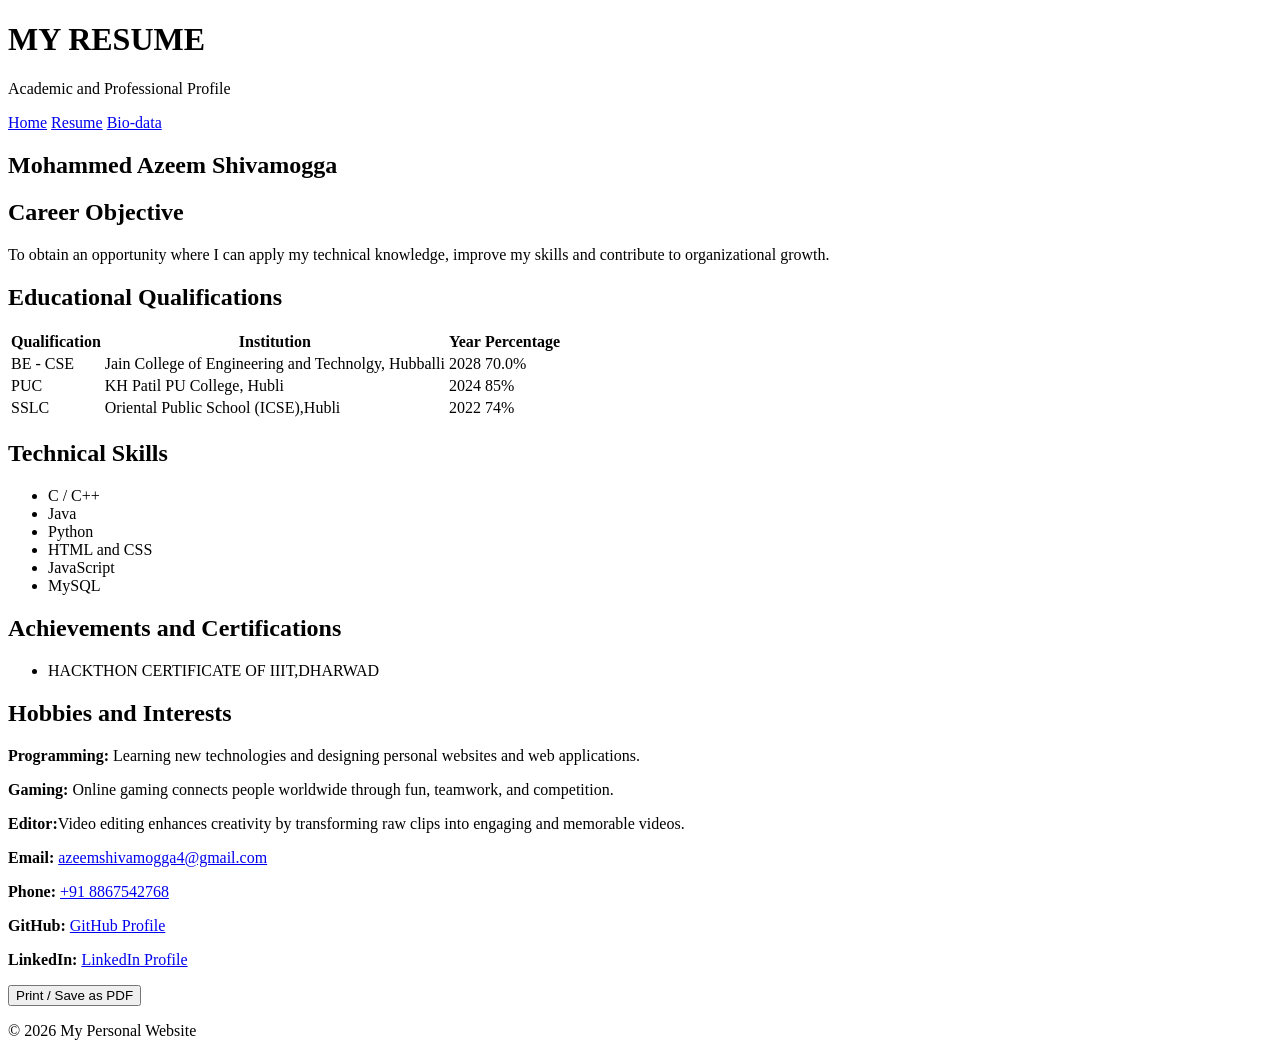
==== rasume.html @ 5fac09a3 "Add initial resume HTML structure" ====
<!DOCTYPE html>
<html lang="en">
<head>
    <meta charset="UTF-8">
    <meta name="viewport" content="width=device-width, initial-scale=1.0">
    <title>My Resume</title>
    <link rel="stylesheet" href="style.css">
    <script src="script.js" defer></script>
</head>

<body>

    <header>
        <h1>MY RESUME</h1>
        <p>Academic and Professional Profile</p>
    </header>

    <nav>
        <a href="index.html">Home</a>
        <a href="resume.html" aria-current="page">Resume</a>
        <a href="biodata.html">Bio-data</a>
    </nav>

    <main class="container">

        <section class="resume-heading">
            <h2>Mohammed Azeem Shivamogga </h2>
        </section>

        <section>
            <h2>Career Objective</h2>
            <p>
                To obtain an opportunity where I can apply my
                technical knowledge, improve my skills and
                contribute to organizational growth.
            </p>
        </section>

        <section>
            <h2>Educational Qualifications</h2>

            <table>
                <tr>
                    <th>Qualification</th>
                    <th>Institution</th>
                    <th>Year</th>
                    <th>Percentage</th>
                </tr>

                <tr>
                    <td>BE - CSE</td>
                    <td>Jain College of Engineering and Technolgy, Hubballi</td>
                    <td>2028</td>
                    <td>70.0%</td>
                </tr>

                <tr>
                    <td>PUC</td>
                    <td>KH Patil PU College, Hubli  </td>
                    <td>2024</td>
                    <td>85%</td>
                </tr>

                <tr>
                    <td>SSLC</td>
                    <td> Oriental Public School (ICSE),Hubli</td>
                    <td>2022</td>
                    <td>74%</td>
                </tr>
            </table>
        </section>

        <section>
            <h2>Technical Skills</h2>

            <ul class="skills-list">
                <li>C / C++</li>
                <li>Java</li>
                <li>Python</li>
                <li>HTML and CSS</li>
                <li>JavaScript</li>
                <li>MySQL</li>
            </ul>
        </section>

        <section>
            <h2>Achievements and Certifications</h2>

            <ul>
                <li>HACKTHON CERTIFICATE OF IIIT,DHARWAD</li>  
                           </ul>
        </section>

        <section>
            <h2>Hobbies and Interests</h2>

            <p>
                <b>Programming:</b> Learning new technologies and designing
                personal websites and web applications.
            </p>

            <p>
                <b>Gaming:</b> Online gaming connects people worldwide through fun, teamwork, and competition.
            </p>

            <p>
                <b>Editor:</b>Video editing enhances creativity by transforming raw clips into engaging and memorable videos.
        </section>

        <!-- Contact Details -->
        <section class="contact-details">

            <p>
                <b>Email:</b>
                <a href="mailto:azeemshivamogga4@gmail.com">
                   azeemshivamogga4@gmail.com
                </a>
            </p>

            <p>
                <b>Phone:</b>
                <a href="tel:+918867542768">
                    +91 8867542768
                </a>
            </p>

            <p>
                <b>GitHub:</b>
                <a href="https://github.com/azeemshivamogga4-hub"
                   target="_blank" rel="noopener noreferrer">
                    GitHub Profile
                </a>
            </p>

            <p>
                <b>LinkedIn:</b>
                <a href=
                   target="_blank" rel="noopener noreferrer">
                    LinkedIn Profile
                </a>
            </p>

        </section>

        <div class="center">
            <button onclick="window.print()">
                Print / Save as PDF
            </button>
        </div>

    </main>

    <footer>
        <p>&copy; 2026 My Personal Website</p>
    </footer>

</body>
</html>
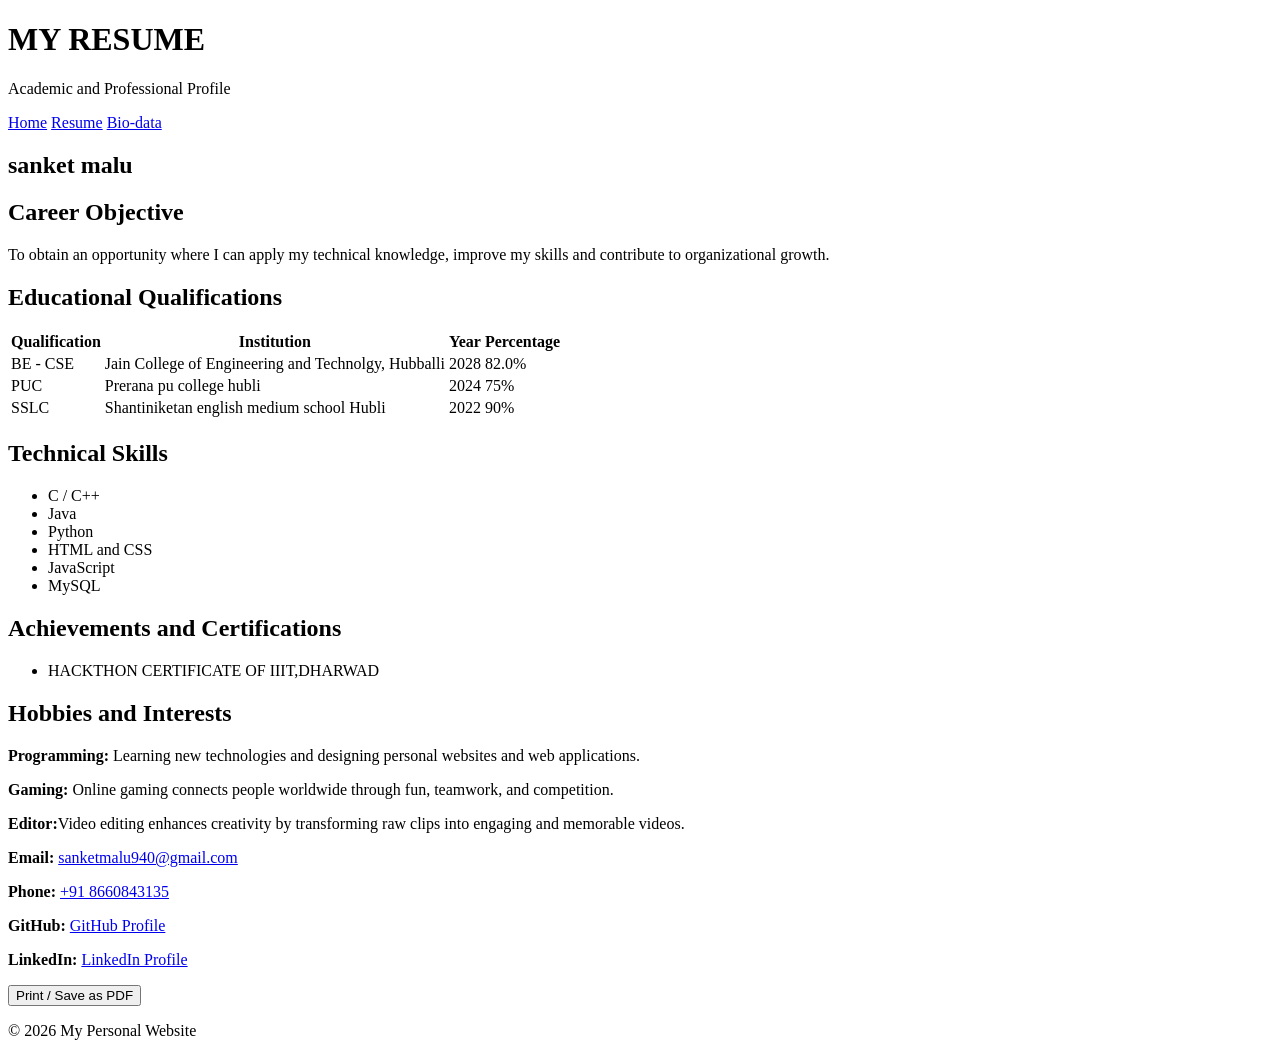
==== commit 7d44e637: "Update resume details for Sanket Malu" ====
--- a/rasume.html
+++ b/rasume.html
@@ -24,7 +24,7 @@
     <main class="container">
 
         <section class="resume-heading">
-            <h2>Mohammed Azeem Shivamogga </h2>
+            <h2>sanket malu </h2>
         </section>
 
         <section>
@@ -51,21 +51,21 @@
                     <td>BE - CSE</td>
                     <td>Jain College of Engineering and Technolgy, Hubballi</td>
                     <td>2028</td>
-                    <td>70.0%</td>
+                    <td>82.0%</td>
                 </tr>
 
                 <tr>
                     <td>PUC</td>
-                    <td>KH Patil PU College, Hubli  </td>
+                    <td>Prerana pu college hubli </td>
                     <td>2024</td>
-                    <td>85%</td>
+                    <td>75%</td>
                 </tr>
 
                 <tr>
                     <td>SSLC</td>
-                    <td> Oriental Public School (ICSE),Hubli</td>
+                    <td> Shantiniketan english medium school Hubli</td>
                     <td>2022</td>
-                    <td>74%</td>
+                    <td>90%</td>
                 </tr>
             </table>
         </section>
@@ -112,21 +112,21 @@
 
             <p>
                 <b>Email:</b>
-                <a href="mailto:azeemshivamogga4@gmail.com">
-                   azeemshivamogga4@gmail.com
+                <a href="mailto:sanketmalu940@gmail.com">
+                   sanketmalu940@gmail.com
                 </a>
             </p>
 
             <p>
                 <b>Phone:</b>
-                <a href="tel:+918867542768">
-                    +91 8867542768
+                <a href="tel:+918660843135">
+                    +91 8660843135
                 </a>
             </p>
 
             <p>
                 <b>GitHub:</b>
-                <a href="https://github.com/azeemshivamogga4-hub"
+                <a href="https://github.com/sanketmalu940-hub"
                    target="_blank" rel="noopener noreferrer">
                     GitHub Profile
                 </a>
